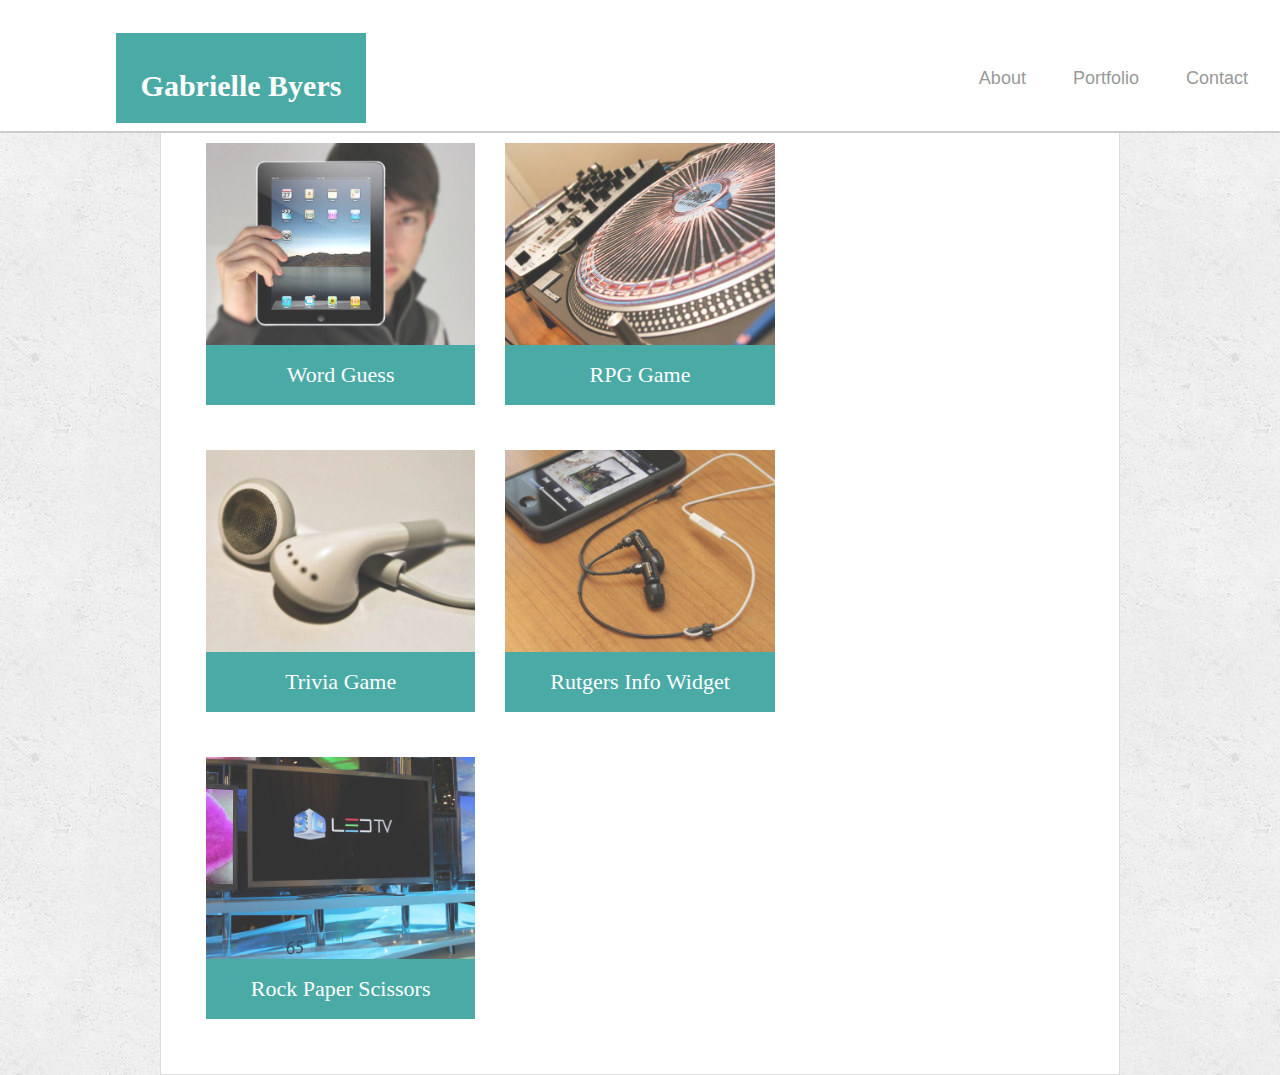
==== portfolio.html @ baf85510 "portfolio page finished" ====
<!DOCTYPE html>
<html lang="en">
<head>
    <meta charset="UTF-8">
    <meta name="viewport" content="width=device-width, initial-scale=1.0">
    <title>Document</title>
    <link rel="stylesheet" href="https://stackpath.bootstrapcdn.com/bootstrap/4.4.1/css/bootstrap.min.css" integrity="sha384-Vkoo8x4CGsO3+Hhxv8T/Q5PaXtkKtu6ug5TOeNV6gBiFeWPGFN9MuhOf23Q9Ifjh" crossorigin="anonymous">
    <link rel="stylesheet" type="text/css" href="assets/css/style.css">
</head>
<body>
    <header id="masthead">
    <nav class="navbar">
        <a class="navbar-brand" href="index.html" id="logo">Gabrielle Byers</a>
    <ul class="nav justify-content-end">
        <li class="nav-item">
          <a class="nav-link" href="index.html">About</a>
        </li>
        <li class="nav-item">
          <a class="nav-link" href="portfolio.html">Portfolio</a>
        </li>
        <li class="nav-item">
          <a class="nav-link" href="contact.html">Contact</a>
        </li>
      </ul>
      </nav>
    </header>
    <div id="main-section" class="container" >
        <div class="row">
          <div class="col-md-12">
                <div class="container">
                <div class="row">
                <div class="col-md-12">
                    <div class="page-header">
                        <h1>Portfolio</h1>
                    </div>
                    <div class="row">
                    <div class="col-md-4">
                        <div class="work">
                        <img src="assets/images/technics-q-c-640-480-1.jpg" alt="Word Guess" class="img-fluid" alt="Responsive image" >
                        <h3>Word Guess</h3>
                        </div>
                    </div>
                    <div class="col-md-4">
                        <div class="work">
                        <img src="assets/images/technics-q-c-640-480-2.jpg" alt="RPG Game" class="img-fluid" alt="Responsive image">
                        <h3>RPG Game</h3>  
                        </div>
                    </div>
                    </div>
                    <div class="row">
                        <div class="col-md-4">
                            <div class="work">
                        <img src="assets/images/technics-q-c-640-480-5.jpg" alt="Trivia Game" class="img-fluid" alt="Responsive image">
                        <h3>Trivia Game</h3>
                        </div>
                        </div>
                        <div class="col-md-4">
                            <div class="work">
                        <img src="assets/images/technics-q-c-640-480-7.jpg" alt="Rutgers Info Widget" class="img-fluid" alt="Responsive image">
                        <h3>Rutgers Info Widget</h3>
                        </div>
                        </div>
                    </div>
                    <div class="row">
                        <div class="col-md-4">
                            <div class="work">
                        <img src="assets/images/technics-q-c-640-480-9.jpg" alt="Rock Paper Scissors" class="img-fluid" alt="Responsive image"s>
                        <h3>Rock Paper Scissors</h3>
                        </div>
                        </div>
                    </div>
                </div>
      </div>
      </div>
      </div>
    
</body>
</html>
---- assets/css/style.css ----
body {
  font-family: Arial, "Helvetica Neue", Helvetica, sans-serif;
  font-size: 18px;
  line-height: 34px;
  color: #777777;
  background: url("../images/concrete_seamless.png");
}

* {
  box-sizing: border-box;
}

/* general */

.container {
  width: 100%;
  max-width: 960px;
  margin: 0 auto;
  clear: both;
}

h1,
h2,
h3,
p {
  margin-bottom: 20px;
}

p:last-child {
  margin-bottom: 0;
}

h1,
h2,
h3 {
  font-family: Georgia, Times, "Times New Roman", serif;
  font-weight: 700;
  color: #4aaaa5;
}

h1 {
  padding-bottom: 20px;
  font-size: 30px;
  line-height: 49px;
  border-bottom: 3px solid #dddddd;
}

h2,
h3 {
  font-size: 22px;
}

/* header */

#masthead {
   position: fixed;
  z-index: 99; 
   width: 100%;
  margin: 0 0 30px;
  overflow: auto;
  color: #ffffff;
  background: #ffffff;
  border-bottom: 2px solid #cccccc;
}

#logo {
  /* float: left; */
  width: 250px;
  height: 90px; 
  font-family: Georgia, Times, "Times New Roman", serif;
  font-size: 30px;
  font-weight: 700;
  line-height: 90px;
  color: #ffffff;
  text-align: center;
  text-decoration: none;
  background: #4aaaa5;
  padding: 8px;
  margin-left: 100px;
}

nav {
  /* float: right; */
  margin-top: 25px;
}

nav a {
  display: inline-block;
  padding-left: 15px;
  margin-left: 15px;
  line-height: 18px;
  color: #999;
  text-decoration: none;
  border-left: 1px solid #efefef;
}

nav a:first-child {
  border-left: 0 none;
}

/* footer */

footer {
  padding: 30px 0;
  clear: both;
  font-size: 12px;
  color: #ffffff;
  color: #cccccc;
  text-align: center;
  background: #666666;
  border-top: 8px solid #4aaaa5;
  height: 50px;
}

h3, h2 {
  padding-bottom: 20px;
  margin-bottom: 15px;
  line-height: 22px;
  border-bottom: 2px solid #eeeeee;
}

/* main */

#main-container {
  padding-top: 130px;
  min-height: calc(100vh - 70px);
}

#main-section {
  /* float: left;
  width: 100%;
  max-width: 960px; */
  padding: 30px;
  /* margin: 0 0 40px; */
  background: #ffffff;
  border: 1px solid #dddddd;
}

/* portfolio page */

.work {
  /* position: relative;
  float: left; */
  /* width: 274px; */
  margin: 20px 0 25px;
  /* overflow: auto; */
}

.work:nth-child(even) {
  margin-right: 40px;
} 

.work img {
  /* width: 100%;  */
  border: 0 none;
  opacity: 0.8;
}

.work h3 {
  /* position: absolute;
  bottom: 20px; */
  /* width: 100%; */
  padding: 15px;
  margin-bottom: 0;
  font-weight: 300;
  line-height: 30px;
  color: #ffffff;
  text-align: center;
  background: #4aaaa5;
  border-bottom: 0;
}

/* .auth-image {
  float: left;
  width: 200px;
  height: auto;
  margin-top: 10px;
  margin-right: 25px;
} */

/* contact page */

#contact-form ul {
  margin-bottom: 20px;
}

#contact-form li {
  margin-bottom: 10px;
}

label,
input[type=text],
input[type=email],
textarea {
  display: block;
  width: 100%;
}

input[type=text],
input[type=email],
textarea {
  height: 35px;
  padding: 0 10px;
  font-size: 14px;
  border: 1px solid #dddddd;
}

textarea {
  height: 200px;
}

input[type=submit] {
  padding: 10px 30px;
  font-size: 18px;
  color: #ffffff;
  cursor: pointer;
  background: #4aaaa5;
  border: 0 none;
}
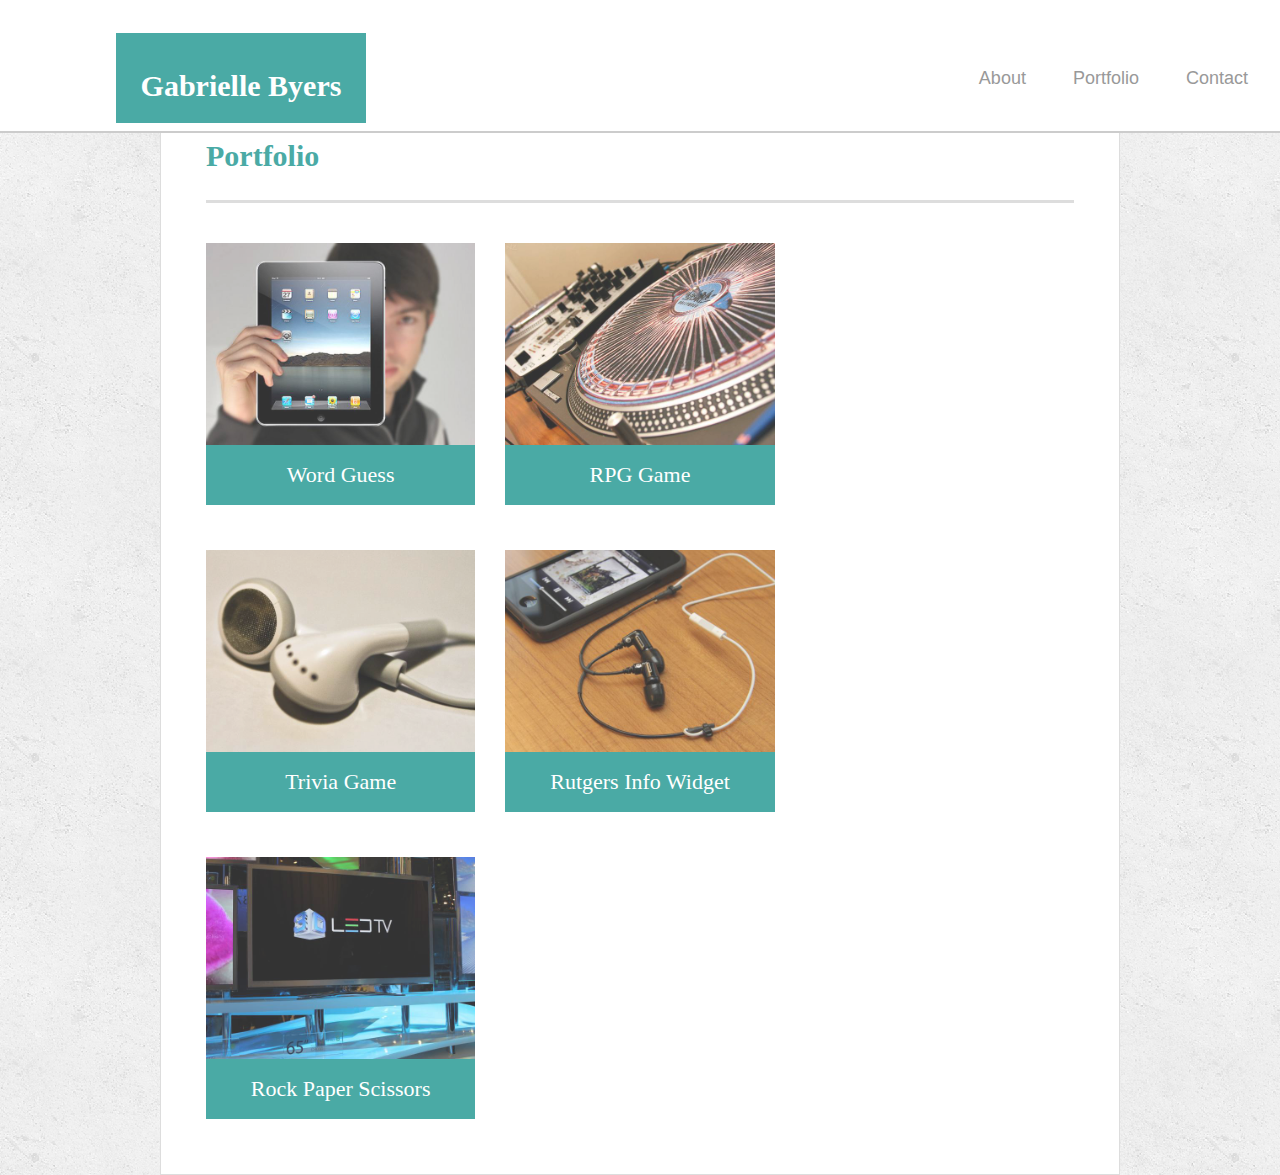
==== commit 3a555579: "about me done" ====
--- a/portfolio.html
+++ b/portfolio.html
@@ -3,7 +3,7 @@
 <head>
     <meta charset="UTF-8">
     <meta name="viewport" content="width=device-width, initial-scale=1.0">
-    <title>Document</title>
+    <title>Portfolio | Gabrielle Byers</title>
     <link rel="stylesheet" href="https://stackpath.bootstrapcdn.com/bootstrap/4.4.1/css/bootstrap.min.css" integrity="sha384-Vkoo8x4CGsO3+Hhxv8T/Q5PaXtkKtu6ug5TOeNV6gBiFeWPGFN9MuhOf23Q9Ifjh" crossorigin="anonymous">
     <link rel="stylesheet" type="text/css" href="assets/css/style.css">
 </head>
--- a/assets/css/style.css
+++ b/assets/css/style.css
@@ -64,7 +64,7 @@
 }
 
 #logo {
-  /* float: left; */
+  float: left;
   width: 250px;
   height: 90px; 
   font-family: Georgia, Times, "Times New Roman", serif;
@@ -122,7 +122,7 @@
 /* main */
 
 #main-container {
-  padding-top: 130px;
+  
   min-height: calc(100vh - 70px);
 }
 
@@ -134,6 +134,7 @@
   /* margin: 0 0 40px; */
   background: #ffffff;
   border: 1px solid #dddddd;
+  padding-top: 130px;
 }
 
 /* portfolio page */
